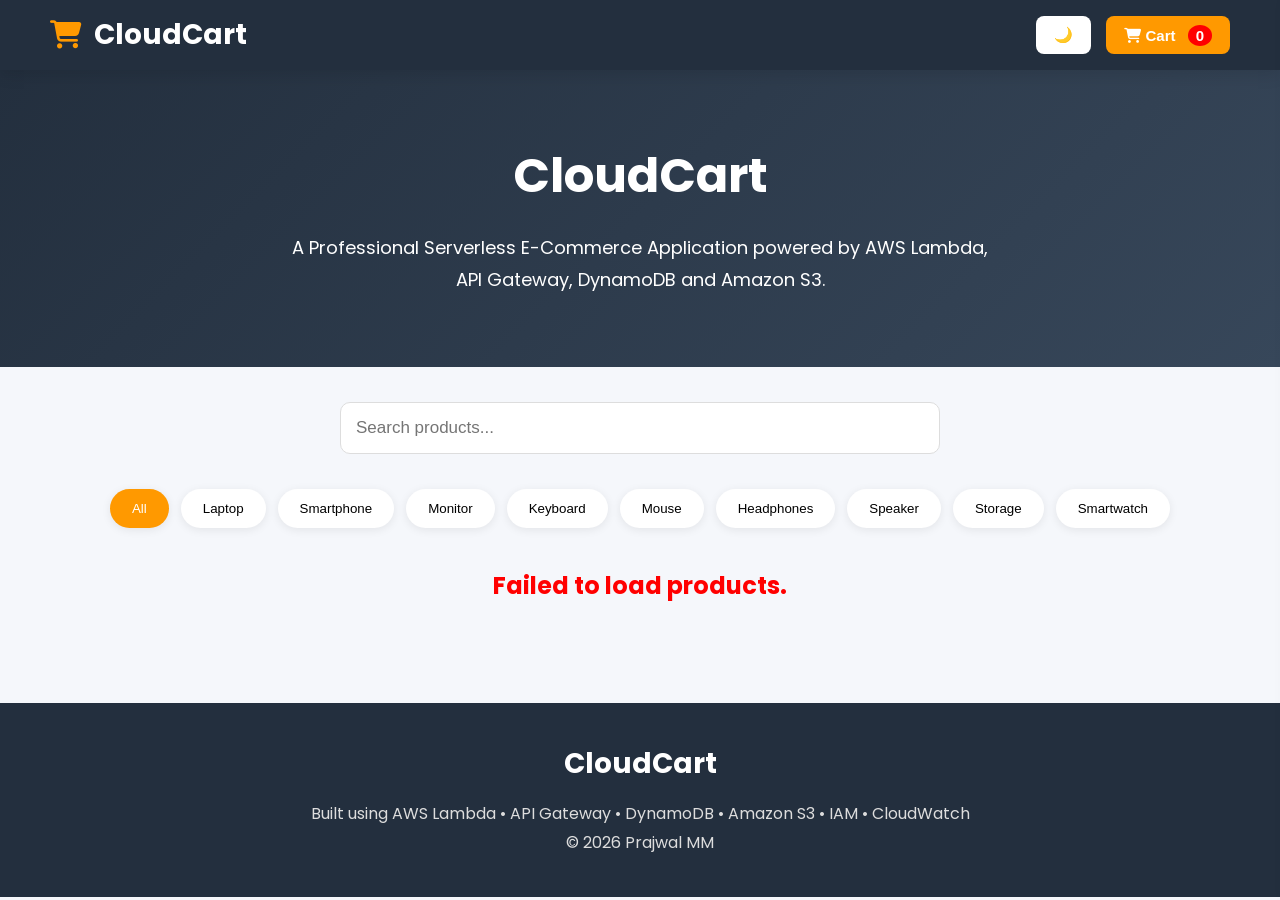
==== index.html @ 132b6359 "Initial commit - Serverless E-Commerce Website" ====
<!DOCTYPE html>
<html lang="en">

<head>

    <meta charset="UTF-8">
    <meta name="viewport" content="width=device-width, initial-scale=1.0">

    <title>CloudCart | Serverless E-Commerce</title>

    <link rel="stylesheet" href="style.css">

    <!-- Google Font -->
    <link rel="preconnect" href="https://fonts.googleapis.com">
    <link href="https://fonts.googleapis.com/css2?family=Poppins:wght@300;400;500;600;700&display=swap"
        rel="stylesheet">

    <!-- Font Awesome -->
    <link rel="stylesheet"
        href="https://cdnjs.cloudflare.com/ajax/libs/font-awesome/6.6.0/css/all.min.css">

</head>

<body>

    <!-- ================= NAVBAR ================= -->

    <nav>

        <div class="logo">
            <i class="fa-solid fa-cart-shopping"></i>
            CloudCart
        </div>

        <div class="nav-right">

            <button id="themeToggle">
                🌙
            </button>

            <button id="cartBtn">
                <i class="fa-solid fa-cart-shopping"></i>
                Cart
                <span id="cartCount">0</span>
            </button>

        </div>

    </nav>


    <!-- ================= HERO ================= -->

    <header class="hero">

        <h1>CloudCart</h1>

        <p>
            A Professional Serverless E-Commerce Application
            powered by AWS Lambda, API Gateway,
            DynamoDB and Amazon S3.
        </p>

    </header>


    <!-- ================= SEARCH ================= -->

    <section class="search-section">

        <input
            type="text"
            id="searchInput"
            placeholder="Search products...">

    </section>


    <!-- ================= FILTERS ================= -->

    <section class="filters">

        <button class="filter-btn active"
            data-category="All">
            All
        </button>

        <button class="filter-btn"
            data-category="Laptop">
            Laptop
        </button>

        <button class="filter-btn"
            data-category="Smartphone">
            Smartphone
        </button>

        <button class="filter-btn"
            data-category="Monitor">
            Monitor
        </button>

        <button class="filter-btn"
            data-category="Keyboard">
            Keyboard
        </button>

        <button class="filter-btn"
            data-category="Mouse">
            Mouse
        </button>

        <button class="filter-btn"
            data-category="Headphones">
            Headphones
        </button>

        <button class="filter-btn"
            data-category="Speaker">
            Speaker
        </button>

        <button class="filter-btn"
            data-category="Storage">
            Storage
        </button>

        <button class="filter-btn"
            data-category="Smartwatch">
            Smartwatch
        </button>

    </section>


    <!-- ================= PRODUCTS ================= -->

    <main>

        <div id="loading">

            <i class="fa-solid fa-spinner fa-spin"></i>

            Loading Products...

        </div>

        <div id="productContainer"
            class="product-grid">

        </div>

    </main>



    <!-- ================= CART ================= -->

    <aside id="cartSidebar">

        <div class="cart-header">

            <h2>Your Cart</h2>

            <button id="closeCart">

                ✕

            </button>

        </div>

        <div id="cartItems">

            <p class="empty-cart">

                Your cart is empty.

            </p>

        </div>

        <div class="cart-footer">

            <h3>

                Total :
                <span id="cartTotal">

                    ₹0

                </span>

            </h3>

            <button id="clearCart">

                Clear Cart

            </button>

        </div>

    </aside>



    <!-- ================= FOOTER ================= -->

    <footer>

        <h3>CloudCart</h3>

        <p>

            Built using

            AWS Lambda •
            API Gateway •
            DynamoDB •
            Amazon S3 •
            IAM •
            CloudWatch

        </p>

        <p>

            © 2026 Prajwal MM

        </p>
    </footer>
<!-- ================= PRODUCT MODAL ================= -->

<div id="productModal" class="modal">

    <div class="modal-content">

        <span id="closeModal">&times;</span>

        <h2 id="modalName"></h2>

        <p id="modalBrand"></p>

        <div id="modalCategory"></div>

        <div id="modalRating"></div>

        <div id="modalPrice"></div>

        <div id="modalStock"></div>

        <p id="modalDescription"></p>

        <button id="modalCartBtn">

            Add To Cart

        </button>

    </div>

</div>
    

    <script src="script.js"></script>

</body>

</html>
---- style.css ----
/* ===========================
   GOOGLE FONT
=========================== */

*{
    margin:0;
    padding:0;
    box-sizing:border-box;
}

html{
    scroll-behavior:smooth;
}

body{
    font-family:'Poppins',sans-serif;
    background:#f5f7fb;
    color:#222;
    transition:.3s;
}

/* ===========================
   NAVBAR
=========================== */

nav{

    height:70px;

    display:flex;

    justify-content:space-between;

    align-items:center;

    padding:0 50px;

    background:#232f3e;

    color:white;

    position:sticky;

    top:0;

    z-index:999;

    box-shadow:0 5px 15px rgba(0,0,0,.1);

}

.logo{

    font-size:28px;

    font-weight:700;

    display:flex;

    gap:12px;

    align-items:center;

}

.logo i{

    color:#ff9900;

}

.nav-right{

    display:flex;

    gap:15px;

}

.nav-right button{

    cursor:pointer;

    border:none;

    border-radius:8px;

    padding:10px 18px;

    font-size:15px;

    transition:.3s;

}

#themeToggle{

    background:white;

}

#themeToggle:hover{

    transform:scale(1.05);

}

#cartBtn{

    background:#ff9900;

    color:white;

    font-weight:600;

}

#cartBtn:hover{

    background:#ffad33;

}

#cartCount{

    background:red;

    color:white;

    padding:2px 8px;

    border-radius:50%;

    margin-left:8px;

}

/* ===========================
   HERO
=========================== */

.hero{

    text-align:center;

    padding:70px 20px;

    background:linear-gradient(135deg,#232f3e,#37475a);

    color:white;

}

.hero h1{

    font-size:48px;

    margin-bottom:20px;

}

.hero p{

    font-size:18px;

    max-width:700px;

    margin:auto;

    line-height:1.8;

}

/* ===========================
   SEARCH
=========================== */

.search-section{

    display:flex;

    justify-content:center;

    padding:35px;

}

#searchInput{

    width:600px;

    max-width:90%;

    padding:15px;

    font-size:17px;

    border-radius:10px;

    border:1px solid #ddd;

    outline:none;

    transition:.3s;

}

#searchInput:focus{

    border:2px solid #ff9900;

}

/* ===========================
   FILTER BUTTONS
=========================== */

.filters{

    display:flex;

    justify-content:center;

    flex-wrap:wrap;

    gap:12px;

    margin-bottom:40px;

    padding:0 20px;

}

.filter-btn{

    border:none;

    background:white;

    padding:12px 22px;

    border-radius:30px;

    cursor:pointer;

    transition:.3s;

    font-weight:500;

    box-shadow:0 2px 10px rgba(0,0,0,.08);

}

.filter-btn:hover{

    background:#ff9900;

    color:white;

}

.filter-btn.active{

    background:#ff9900;

    color:white;

}

/* ===========================
   LOADING
=========================== */

#loading{

    text-align:center;

    font-size:22px;

    margin:40px;

}

/* ===========================
   PRODUCT GRID
=========================== */

.product-grid{

    width:90%;

    margin:auto;

    display:grid;

    grid-template-columns:

    repeat(auto-fit,minmax(300px,1fr));

    gap:30px;

    padding-bottom:60px;

}

/* ===========================
   PRODUCT CARD
=========================== */

.product-card{

    background:white;

    border-radius:18px;

    padding:25px;

    box-shadow:

    0 10px 25px rgba(0,0,0,.08);

    transition:.35s;

    position:relative;

}

.product-image{

    width:100%;

    height:220px;

    object-fit:contain;

    margin:20px 0;

    border-radius:10px;

    background:#fff;

}

.product-card:hover{

    transform:translateY(-8px);

    box-shadow:

    0 15px 35px rgba(0,0,0,.15);

}

.product-card h2{

    font-size:22px;

    margin-bottom:12px;

}

.brand{

    color:#666;

    margin-bottom:12px;

}

.category{

    display:inline-block;

    background:#e8f0fe;

    color:#1a73e8;

    padding:6px 14px;

    border-radius:30px;

    font-size:13px;

    margin-bottom:15px;

    font-weight:600;

}

.description{

    color:#555;

    line-height:1.7;

    margin-bottom:18px;

}

.rating{

    color:#ffb400;

    font-size:18px;

    margin-bottom:15px;

}

.price{

    font-size:28px;

    color:#0a8f3d;

    font-weight:bold;

    margin-bottom:18px;

}

.stock{

    display:inline-block;

    margin-bottom:20px;

    padding:6px 12px;

    border-radius:20px;

    font-size:14px;

    font-weight:600;

}

.in-stock{

    background:#d4edda;

    color:#1b5e20;

}

.low-stock{

    background:#fff3cd;

    color:#856404;

}

.out-stock{

    background:#f8d7da;

    color:#721c24;

}

.add-cart{

    width:100%;

    padding:14px;

    border:none;

    background:#ff9900;

    color:white;

    border-radius:10px;

    cursor:pointer;

    font-size:16px;

    font-weight:600;

    transition:.3s;

}

.add-cart:hover{

    background:#ffad33;

}
/* ==========================================
   SHOPPING CART SIDEBAR
========================================== */

#cartSidebar{

    position:fixed;

    top:0;

    right:-420px;

    width:400px;

    max-width:100%;

    height:100vh;

    background:white;

    box-shadow:-5px 0 20px rgba(0,0,0,.15);

    transition:.35s;

    z-index:1000;

    display:flex;

    flex-direction:column;

}

#cartSidebar.open{

    right:0;

}

.cart-header{

    display:flex;

    justify-content:space-between;

    align-items:center;

    padding:20px;

    background:#232f3e;

    color:white;

}

.cart-header h2{

    font-size:24px;

}

#closeCart{

    border:none;

    background:none;

    color:white;

    font-size:24px;

    cursor:pointer;

}

#cartItems{

    flex:1;

    overflow-y:auto;

    padding:20px;

}

.empty-cart{

    text-align:center;

    color:#777;

    margin-top:80px;

}

.cart-item{

    border-bottom:1px solid #ddd;

    padding-bottom:18px;

    margin-bottom:18px;

}

.cart-item h4{

    margin-bottom:8px;

}

.cart-item p{

    margin:6px 0;

    color:#555;

}

.quantity-controls{

    display:flex;

    align-items:center;

    gap:10px;

    margin-top:10px;

}

.quantity-controls button{

    width:30px;

    height:30px;

    border:none;

    border-radius:6px;

    cursor:pointer;

    background:#ff9900;

    color:white;

    font-size:18px;

}

.quantity-controls button:hover{

    background:#ffad33;

}

.remove-btn{

    margin-top:12px;

    border:none;

    background:#d32f2f;

    color:white;

    padding:8px 14px;

    border-radius:8px;

    cursor:pointer;

}

.remove-btn:hover{

    background:#b71c1c;

}

.cart-footer{

    padding:20px;

    border-top:1px solid #ddd;

    background:#fafafa;

}

.cart-footer h3{

    margin-bottom:15px;

    color:#0a8f3d;

}

#clearCart{

    width:100%;

    padding:14px;

    border:none;

    background:#232f3e;

    color:white;

    border-radius:10px;

    cursor:pointer;

    font-size:16px;

}

#clearCart:hover{

    background:#37475a;

}

/* ==========================================
   FOOTER
========================================== */

footer{

    background:#232f3e;

    color:white;

    text-align:center;

    padding:40px 20px;

    margin-top:40px;

}

footer h3{

    font-size:28px;

    margin-bottom:15px;

}

footer p{

    line-height:1.8;

    color:#ddd;

}

/* ==========================================
   TOAST NOTIFICATION
========================================== */

.toast{

    position:fixed;

    bottom:25px;

    right:25px;

    background:#0a8f3d;

    color:white;

    padding:15px 22px;

    border-radius:10px;

    box-shadow:0 10px 25px rgba(0,0,0,.2);

    opacity:0;

    transform:translateY(20px);

    transition:.3s;

    z-index:2000;

}

.toast.show{

    opacity:1;

    transform:translateY(0);

}

/* ==========================================
   DARK MODE
========================================== */

body.dark{

    background:#181818;

    color:#f5f5f5;

}

body.dark nav{

    background:#111;

}

body.dark .hero{

    background:linear-gradient(135deg,#111,#222);

}

body.dark .product-card{

    background:#252525;

    color:white;

}

body.dark .product-image{

    background:#2b2b2b;

}

body.dark .description{

    color:#d0d0d0;

}

body.dark .brand{

    color:#c0c0c0;

}

body.dark #searchInput{

    background:#2b2b2b;

    color:white;

    border:1px solid #444;

}

body.dark .filter-btn{

    background:#2b2b2b;

    color:white;

}

body.dark .filter-btn.active{

    background:#ff9900;

}

body.dark #cartSidebar{

    background:#222;

    color:white;

}

body.dark .cart-footer{

    background:#1b1b1b;

}

body.dark .cart-item{

    border-color:#444;

}

body.dark footer{

    background:#111;

}

/* ==========================================
   ANIMATIONS
========================================== */

.product-card{

    animation:fadeUp .5s ease;

}

@keyframes fadeUp{

    from{

        opacity:0;

        transform:translateY(30px);

    }

    to{

        opacity:1;

        transform:translateY(0);

    }

}

button{

    transition:.3s;

}

button:hover{

    transform:translateY(-2px);

}

/* ==========================================
   CUSTOM SCROLLBAR
========================================== */

::-webkit-scrollbar{

    width:10px;

}

::-webkit-scrollbar-track{

    background:#ececec;

}

::-webkit-scrollbar-thumb{

    background:#888;

    border-radius:10px;

}

::-webkit-scrollbar-thumb:hover{

    background:#666;

}

body.dark ::-webkit-scrollbar-track{

    background:#222;

}

body.dark ::-webkit-scrollbar-thumb{

    background:#555;

}

/* ==========================================
   RESPONSIVE DESIGN
========================================== */

@media(max-width:992px){

    nav{

        padding:0 20px;

    }

    .hero h1{

        font-size:40px;

    }

    .hero p{

        font-size:16px;

    }

    #searchInput{

        width:90%;

    }

}

@media(max-width:768px){

    nav{

        flex-direction:column;

        height:auto;

        padding:15px;

        gap:15px;

    }

    .logo{

        font-size:24px;

    }

    .hero{

        padding:50px 15px;

    }

    .hero h1{

        font-size:34px;

    }

    .filters{

        gap:8px;

    }

    .filter-btn{

        padding:10px 16px;

        font-size:14px;

    }

    .product-grid{

        width:95%;

        grid-template-columns:1fr;

    }

    #cartSidebar{

        width:100%;

    }

}

@media(max-width:480px){

    .hero h1{

        font-size:28px;

    }

    .hero p{

        font-size:14px;

    }

    .price{

        font-size:24px;

    }

    .product-card{

        padding:18px;

    }

    .cart-header h2{

        font-size:20px;

    }

    footer h3{

        font-size:22px;

    }

}
/* ===========================
   PRODUCT MODAL
=========================== */

.modal{

    display:none;

    position:fixed;

    inset:0;

    background:rgba(0,0,0,.55);

    justify-content:center;

    align-items:center;

    z-index:3000;

}

.modal.show{

    display:flex;

}

.modal-content{

    width:500px;

    max-width:90%;

    background:white;

    border-radius:15px;

    padding:30px;

    position:relative;

    animation:fadeUp .3s;

}

body.dark .modal-content{

    background:#252525;

    color:white;

}

#closeModal{

    position:absolute;

    right:20px;

    top:15px;

    font-size:30px;

    cursor:pointer;

}

#modalName{

    margin-bottom:10px;

}

#modalBrand{

    color:#666;

    margin-bottom:12px;

}

body.dark #modalBrand{

    color:#ddd;

}

#modalCategory{

    margin-bottom:15px;

}

#modalRating{

    color:#ffb400;

    margin-bottom:15px;

    font-size:20px;

}

#modalPrice{

    font-size:28px;

    color:#0a8f3d;

    font-weight:bold;

    margin-bottom:15px;

}

#modalStock{

    margin-bottom:20px;

}

#modalDescription{

    line-height:1.8;

    margin-bottom:25px;

}

#modalCartBtn{

    width:100%;

    padding:15px;

    border:none;

    background:#ff9900;

    color:white;

    border-radius:10px;

    cursor:pointer;

    font-size:16px;

}

#modalCartBtn:hover{

    background:#ffad33;

}
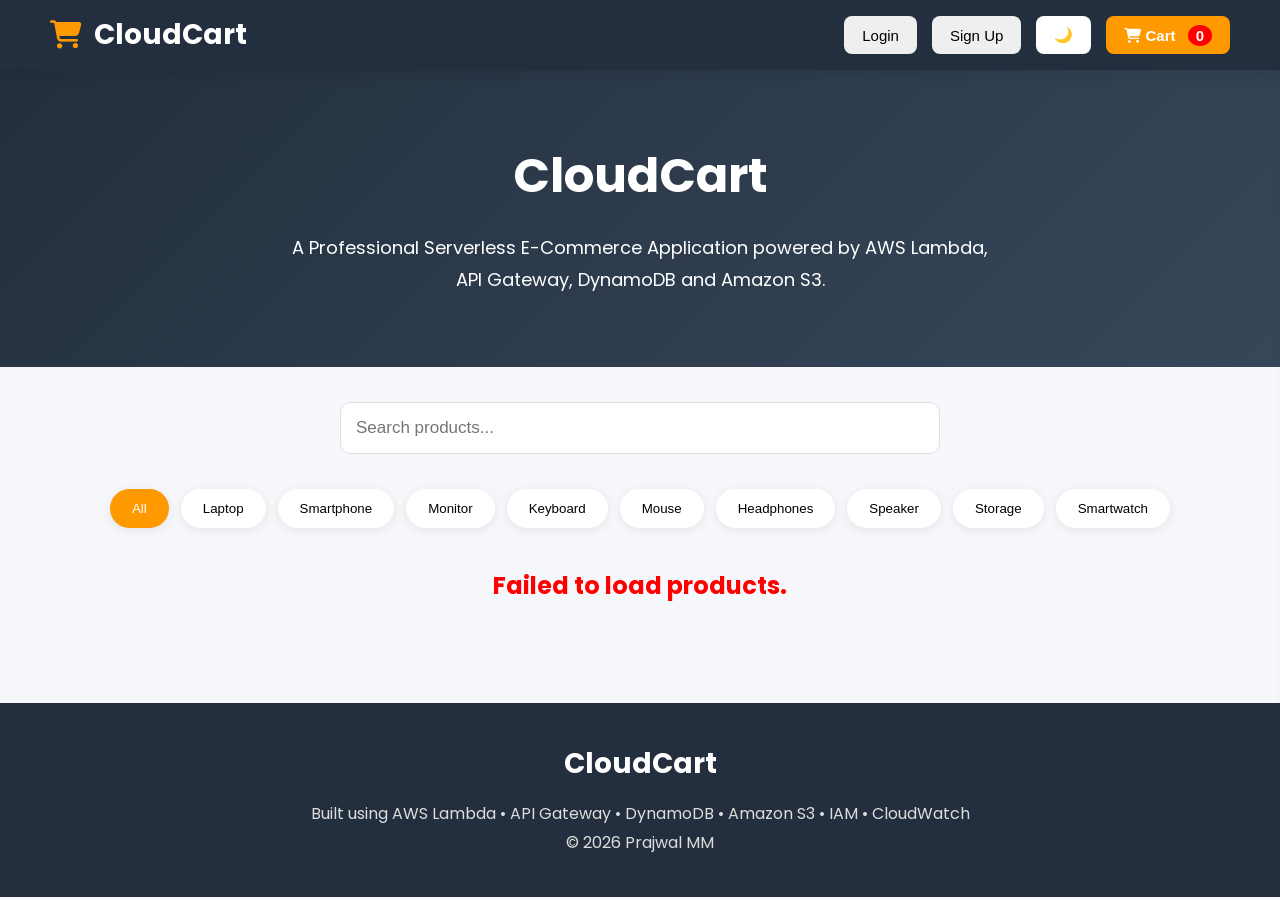
==== commit cd202c6e: "Update README" ====
--- a/index.html
+++ b/index.html
@@ -8,7 +8,7 @@
 
     <title>CloudCart | Serverless E-Commerce</title>
 
-    <link rel="stylesheet" href="style.css">
+    <link rel="stylesheet" href="../css/style.css">
 
     <!-- Google Font -->
     <link rel="preconnect" href="https://fonts.googleapis.com">
@@ -23,7 +23,7 @@
 
 <body>
 
-    <!-- ================= NAVBAR ================= -->
+    <!-- NAVBAR  -->
 
     <nav>
 
@@ -32,24 +32,49 @@
             CloudCart
         </div>
 
-        <div class="nav-right">
-
-            <button id="themeToggle">
-                🌙
-            </button>
-
-            <button id="cartBtn">
-                <i class="fa-solid fa-cart-shopping"></i>
-                Cart
-                <span id="cartCount">0</span>
-            </button>
-
-        </div>
+       <div class="nav-right">
+
+    <!-- Welcome Text -->
+    <span id="welcomeUser" style="display:none;"></span>
+
+    <!-- Login -->
+    <button id="loginBtn">
+        Login
+    </button>
+
+    <!-- Sign Up -->
+    <button id="signupBtn">
+        Sign Up
+    </button>
+
+    <!-- Admin -->
+    <button id="adminBtn" style="display:none;">
+        Admin
+    </button>
+
+    <!-- Logout -->
+    <button id="logoutBtn" style="display:none;">
+        Logout
+    </button>
+
+    <!-- Dark Mode -->
+    <button id="themeToggle">
+        🌙
+    </button>
+
+    <!-- Cart -->
+    <button id="cartBtn">
+        <i class="fa-solid fa-cart-shopping"></i>
+        Cart
+        <span id="cartCount">0</span>
+    </button>
+
+</div>
 
     </nav>
 
 
-    <!-- ================= HERO ================= -->
+    <!-- HERO  -->
 
     <header class="hero">
 
@@ -64,7 +89,7 @@
     </header>
 
 
-    <!-- ================= SEARCH ================= -->
+    <!--  SEARCH  -->
 
     <section class="search-section">
 
@@ -76,7 +101,7 @@
     </section>
 
 
-    <!-- ================= FILTERS ================= -->
+    <!--  FILTERS  -->
 
     <section class="filters">
 
@@ -133,7 +158,7 @@
     </section>
 
 
-    <!-- ================= PRODUCTS ================= -->
+    <!--  PRODUCTS  -->
 
     <main>
 
@@ -154,7 +179,7 @@
 
 
 
-    <!-- ================= CART ================= -->
+    <!--  CART  -->
 
     <aside id="cartSidebar">
 
@@ -205,7 +230,7 @@
 
 
 
-    <!-- ================= FOOTER ================= -->
+    <!--  FOOTER  -->
 
     <footer>
 
@@ -230,7 +255,7 @@
 
         </p>
     </footer>
-<!-- ================= PRODUCT MODAL ================= -->
+<!--  PRODUCT MODAL  -->
 
 <div id="productModal" class="modal">
 
@@ -263,7 +288,8 @@
 </div>
     
 
-    <script src="script.js"></script>
+    <script src="../js/auth.js"></script>
+<script src="../js/script.js"></script>
 
 </body>
 
--- a/css/style.css
+++ b/css/style.css
@@ -0,0 +1,1230 @@
+/*  GOOGLE FONT */
+
+*{
+    margin:0;
+    padding:0;
+    box-sizing:border-box;
+}
+
+html{
+    scroll-behavior:smooth;
+}
+
+body{
+    font-family:'Poppins',sans-serif;
+    background:#f5f7fb;
+    color:#222;
+    transition:.3s;
+}
+
+/*  NAVBAR */
+
+nav{
+
+    height:70px;
+
+    display:flex;
+
+    justify-content:space-between;
+
+    align-items:center;
+
+    padding:0 50px;
+
+    background:#232f3e;
+
+    color:white;
+
+    position:sticky;
+
+    top:0;
+
+    z-index:999;
+
+    box-shadow:0 5px 15px rgba(0,0,0,.1);
+
+}
+
+.logo{
+
+    font-size:28px;
+
+    font-weight:700;
+
+    display:flex;
+
+    gap:12px;
+
+    align-items:center;
+
+}
+
+.logo i{
+
+    color:#ff9900;
+
+}
+
+.nav-right{
+
+    display:flex;
+
+    gap:15px;
+
+}
+
+.nav-right button{
+
+    cursor:pointer;
+
+    border:none;
+
+    border-radius:8px;
+
+    padding:10px 18px;
+
+    font-size:15px;
+
+    transition:.3s;
+
+}
+
+#themeToggle{
+
+    background:white;
+
+}
+
+#themeToggle:hover{
+
+    transform:scale(1.05);
+
+}
+
+#cartBtn{
+
+    background:#ff9900;
+
+    color:white;
+
+    font-weight:600;
+
+}
+
+#cartBtn:hover{
+
+    background:#ffad33;
+
+}
+
+#cartCount{
+
+    background:red;
+
+    color:white;
+
+    padding:2px 8px;
+
+    border-radius:50%;
+
+    margin-left:8px;
+
+}
+
+/*  HERO */
+
+.hero{
+
+    text-align:center;
+
+    padding:70px 20px;
+
+    background:linear-gradient(135deg,#232f3e,#37475a);
+
+    color:white;
+
+}
+
+.hero h1{
+
+    font-size:48px;
+
+    margin-bottom:20px;
+
+}
+
+.hero p{
+
+    font-size:18px;
+
+    max-width:700px;
+
+    margin:auto;
+
+    line-height:1.8;
+
+}
+
+/*  SEARCH */
+
+.search-section{
+
+    display:flex;
+
+    justify-content:center;
+
+    padding:35px;
+
+}
+
+#searchInput{
+
+    width:600px;
+
+    max-width:90%;
+
+    padding:15px;
+
+    font-size:17px;
+
+    border-radius:10px;
+
+    border:1px solid #ddd;
+
+    outline:none;
+
+    transition:.3s;
+
+}
+
+#searchInput:focus{
+
+    border:2px solid #ff9900;
+
+}
+
+/*  FILTER BUTTONS */
+
+.filters{
+
+    display:flex;
+
+    justify-content:center;
+
+    flex-wrap:wrap;
+
+    gap:12px;
+
+    margin-bottom:40px;
+
+    padding:0 20px;
+
+}
+
+.filter-btn{
+
+    border:none;
+
+    background:white;
+
+    padding:12px 22px;
+
+    border-radius:30px;
+
+    cursor:pointer;
+
+    transition:.3s;
+
+    font-weight:500;
+
+    box-shadow:0 2px 10px rgba(0,0,0,.08);
+
+}
+
+.filter-btn:hover{
+
+    background:#ff9900;
+
+    color:white;
+
+}
+
+.filter-btn.active{
+
+    background:#ff9900;
+
+    color:white;
+
+}
+
+/*  LOADING */
+
+#loading{
+
+    text-align:center;
+
+    font-size:22px;
+
+    margin:40px;
+
+}
+
+/* 
+   PRODUCT GRID
+ */
+
+.product-grid{
+
+    width:90%;
+
+    margin:auto;
+
+    display:grid;
+
+    grid-template-columns:
+
+    repeat(auto-fit,minmax(300px,1fr));
+
+    gap:30px;
+
+    padding-bottom:60px;
+
+}
+
+/*  PRODUCT CARD */
+
+.product-card{
+
+    background:white;
+
+    border-radius:18px;
+
+    padding:25px;
+
+    box-shadow:
+
+    0 10px 25px rgba(0,0,0,.08);
+
+    transition:.35s;
+
+    position:relative;
+
+}
+
+.product-image{
+
+    width:100%;
+
+    height:220px;
+
+    object-fit:contain;
+
+    margin:20px 0;
+
+    border-radius:10px;
+
+    background:#fff;
+
+}
+
+.product-card:hover{
+
+    transform:translateY(-8px);
+
+    box-shadow:
+
+    0 15px 35px rgba(0,0,0,.15);
+
+}
+
+.product-card h2{
+
+    font-size:22px;
+
+    margin-bottom:12px;
+
+}
+
+.brand{
+
+    color:#666;
+
+    margin-bottom:12px;
+
+}
+
+.category{
+
+    display:inline-block;
+
+    background:#e8f0fe;
+
+    color:#1a73e8;
+
+    padding:6px 14px;
+
+    border-radius:30px;
+
+    font-size:13px;
+
+    margin-bottom:15px;
+
+    font-weight:600;
+
+}
+
+.description{
+
+    color:#555;
+
+    line-height:1.7;
+
+    margin-bottom:18px;
+
+}
+
+.rating{
+
+    color:#ffb400;
+
+    font-size:18px;
+
+    margin-bottom:15px;
+
+}
+
+.price{
+
+    font-size:28px;
+
+    color:#0a8f3d;
+
+    font-weight:bold;
+
+    margin-bottom:18px;
+
+}
+
+.stock{
+
+    display:inline-block;
+
+    margin-bottom:20px;
+
+    padding:6px 12px;
+
+    border-radius:20px;
+
+    font-size:14px;
+
+    font-weight:600;
+
+}
+
+.in-stock{
+
+    background:#d4edda;
+
+    color:#1b5e20;
+
+}
+
+.low-stock{
+
+    background:#fff3cd;
+
+    color:#856404;
+
+}
+
+.out-stock{
+
+    background:#f8d7da;
+
+    color:#721c24;
+
+}
+
+.add-cart{
+
+    width:100%;
+
+    padding:14px;
+
+    border:none;
+
+    background:#ff9900;
+
+    color:white;
+
+    border-radius:10px;
+
+    cursor:pointer;
+
+    font-size:16px;
+
+    font-weight:600;
+
+    transition:.3s;
+
+}
+
+.add-cart:hover{
+
+    background:#ffad33;
+
+}
+/*  SHOPPING CART SIDEBAR */
+
+#cartSidebar{
+
+    position:fixed;
+
+    top:0;
+
+    right:-420px;
+
+    width:400px;
+
+    max-width:100%;
+
+    height:100vh;
+
+    background:white;
+
+    box-shadow:-5px 0 20px rgba(0,0,0,.15);
+
+    transition:.35s;
+
+    z-index:1000;
+
+    display:flex;
+
+    flex-direction:column;
+
+}
+
+#cartSidebar.open{
+
+    right:0;
+
+}
+
+.cart-header{
+
+    display:flex;
+
+    justify-content:space-between;
+
+    align-items:center;
+
+    padding:20px;
+
+    background:#232f3e;
+
+    color:white;
+
+}
+
+.cart-header h2{
+
+    font-size:24px;
+
+}
+
+#closeCart{
+
+    border:none;
+
+    background:none;
+
+    color:white;
+
+    font-size:24px;
+
+    cursor:pointer;
+
+}
+
+#cartItems{
+
+    flex:1;
+
+    overflow-y:auto;
+
+    padding:20px;
+
+}
+
+.empty-cart{
+
+    text-align:center;
+
+    color:#777;
+
+    margin-top:80px;
+
+}
+
+.cart-item{
+
+    border-bottom:1px solid #ddd;
+
+    padding-bottom:18px;
+
+    margin-bottom:18px;
+
+}
+
+.cart-item h4{
+
+    margin-bottom:8px;
+
+}
+
+.cart-item p{
+
+    margin:6px 0;
+
+    color:#555;
+
+}
+
+.quantity-controls{
+
+    display:flex;
+
+    align-items:center;
+
+    gap:10px;
+
+    margin-top:10px;
+
+}
+
+.quantity-controls button{
+
+    width:30px;
+
+    height:30px;
+
+    border:none;
+
+    border-radius:6px;
+
+    cursor:pointer;
+
+    background:#ff9900;
+
+    color:white;
+
+    font-size:18px;
+
+}
+
+.quantity-controls button:hover{
+
+    background:#ffad33;
+
+}
+
+.remove-btn{
+
+    margin-top:12px;
+
+    border:none;
+
+    background:#d32f2f;
+
+    color:white;
+
+    padding:8px 14px;
+
+    border-radius:8px;
+
+    cursor:pointer;
+
+}
+
+.remove-btn:hover{
+
+    background:#b71c1c;
+
+}
+
+.cart-footer{
+
+    padding:20px;
+
+    border-top:1px solid #ddd;
+
+    background:#fafafa;
+
+}
+
+.cart-footer h3{
+
+    margin-bottom:15px;
+
+    color:#0a8f3d;
+
+}
+
+#clearCart{
+
+    width:100%;
+
+    padding:14px;
+
+    border:none;
+
+    background:#232f3e;
+
+    color:white;
+
+    border-radius:10px;
+
+    cursor:pointer;
+
+    font-size:16px;
+
+}
+
+#clearCart:hover{
+
+    background:#37475a;
+
+}
+
+/*  FOOTER */
+
+footer{
+
+    background:#232f3e;
+
+    color:white;
+
+    text-align:center;
+
+    padding:40px 20px;
+
+    margin-top:40px;
+
+}
+
+footer h3{
+
+    font-size:28px;
+
+    margin-bottom:15px;
+
+}
+
+footer p{
+
+    line-height:1.8;
+
+    color:#ddd;
+
+}
+
+/*  TOAST NOTIFICATION */
+
+.toast{
+
+    position:fixed;
+
+    bottom:25px;
+
+    right:25px;
+
+    background:#0a8f3d;
+
+    color:white;
+
+    padding:15px 22px;
+
+    border-radius:10px;
+
+    box-shadow:0 10px 25px rgba(0,0,0,.2);
+
+    opacity:0;
+
+    transform:translateY(20px);
+
+    transition:.3s;
+
+    z-index:2000;
+
+}
+
+.toast.show{
+
+    opacity:1;
+
+    transform:translateY(0);
+
+}
+
+/*  DARK MODE */
+
+body.dark{
+
+    background:#181818;
+
+    color:#f5f5f5;
+
+}
+
+body.dark nav{
+
+    background:#111;
+
+}
+
+body.dark .hero{
+
+    background:linear-gradient(135deg,#111,#222);
+
+}
+
+body.dark .product-card{
+
+    background:#252525;
+
+    color:white;
+
+}
+
+body.dark .product-image{
+
+    background:#2b2b2b;
+
+}
+
+body.dark .description{
+
+    color:#d0d0d0;
+
+}
+
+body.dark .brand{
+
+    color:#c0c0c0;
+
+}
+
+body.dark #searchInput{
+
+    background:#2b2b2b;
+
+    color:white;
+
+    border:1px solid #444;
+
+}
+
+body.dark .filter-btn{
+
+    background:#2b2b2b;
+
+    color:white;
+
+}
+
+body.dark .filter-btn.active{
+
+    background:#ff9900;
+
+}
+
+body.dark #cartSidebar{
+
+    background:#222;
+
+    color:white;
+
+}
+
+body.dark .cart-footer{
+
+    background:#1b1b1b;
+
+}
+
+body.dark .cart-item{
+
+    border-color:#444;
+
+}
+
+body.dark footer{
+
+    background:#111;
+
+}
+
+/* ANIMATIONS */
+
+.product-card{
+
+    animation:fadeUp .5s ease;
+
+}
+
+@keyframes fadeUp{
+
+    from{
+
+        opacity:0;
+
+        transform:translateY(30px);
+
+    }
+
+    to{
+
+        opacity:1;
+
+        transform:translateY(0);
+
+    }
+
+}
+
+button{
+
+    transition:.3s;
+
+}
+
+button:hover{
+
+    transform:translateY(-2px);
+
+}
+
+/*  CUSTOM SCROLLBAR */
+
+::-webkit-scrollbar{
+
+    width:10px;
+
+}
+
+::-webkit-scrollbar-track{
+
+    background:#ececec;
+
+}
+
+::-webkit-scrollbar-thumb{
+
+    background:#888;
+
+    border-radius:10px;
+
+}
+
+::-webkit-scrollbar-thumb:hover{
+
+    background:#666;
+
+}
+
+body.dark ::-webkit-scrollbar-track{
+
+    background:#222;
+
+}
+
+body.dark ::-webkit-scrollbar-thumb{
+
+    background:#555;
+
+}
+
+/*  RESPONSIVE DESIGN */
+
+@media(max-width:992px){
+
+    nav{
+
+        padding:0 20px;
+
+    }
+
+    .hero h1{
+
+        font-size:40px;
+
+    }
+
+    .hero p{
+
+        font-size:16px;
+
+    }
+
+    #searchInput{
+
+        width:90%;
+
+    }
+
+}
+
+@media(max-width:768px){
+
+    nav{
+
+        flex-direction:column;
+
+        height:auto;
+
+        padding:15px;
+
+        gap:15px;
+
+    }
+
+    .logo{
+
+        font-size:24px;
+
+    }
+
+    .hero{
+
+        padding:50px 15px;
+
+    }
+
+    .hero h1{
+
+        font-size:34px;
+
+    }
+
+    .filters{
+
+        gap:8px;
+
+    }
+
+    .filter-btn{
+
+        padding:10px 16px;
+
+        font-size:14px;
+
+    }
+
+    .product-grid{
+
+        width:95%;
+
+        grid-template-columns:1fr;
+
+    }
+
+    #cartSidebar{
+
+        width:100%;
+
+    }
+
+}
+
+@media(max-width:480px){
+
+    .hero h1{
+
+        font-size:28px;
+
+    }
+
+    .hero p{
+
+        font-size:14px;
+
+    }
+
+    .price{
+
+        font-size:24px;
+
+    }
+
+    .product-card{
+
+        padding:18px;
+
+    }
+
+    .cart-header h2{
+
+        font-size:20px;
+
+    }
+
+    footer h3{
+
+        font-size:22px;
+
+    }
+
+}
+/* PRODUCT MODAL */
+
+.modal{
+
+    display:none;
+
+    position:fixed;
+
+    inset:0;
+
+    background:rgba(0,0,0,.55);
+
+    justify-content:center;
+
+    align-items:center;
+
+    z-index:3000;
+
+}
+
+.modal.show{
+
+    display:flex;
+
+}
+
+.modal-content{
+
+    width:500px;
+
+    max-width:90%;
+
+    background:white;
+
+    border-radius:15px;
+
+    padding:30px;
+
+    position:relative;
+
+    animation:fadeUp .3s;
+
+}
+
+body.dark .modal-content{
+
+    background:#252525;
+
+    color:white;
+
+}
+
+#closeModal{
+
+    position:absolute;
+
+    right:20px;
+
+    top:15px;
+
+    font-size:30px;
+
+    cursor:pointer;
+
+}
+
+#modalName{
+
+    margin-bottom:10px;
+
+}
+
+#modalBrand{
+
+    color:#666;
+
+    margin-bottom:12px;
+
+}
+
+body.dark #modalBrand{
+
+    color:#ddd;
+
+}
+
+#modalCategory{
+
+    margin-bottom:15px;
+
+}
+
+#modalRating{
+
+    color:#ffb400;
+
+    margin-bottom:15px;
+
+    font-size:20px;
+
+}
+
+#modalPrice{
+
+    font-size:28px;
+
+    color:#0a8f3d;
+
+    font-weight:bold;
+
+    margin-bottom:15px;
+
+}
+
+#modalStock{
+
+    margin-bottom:20px;
+
+}
+
+#modalDescription{
+
+    line-height:1.8;
+
+    margin-bottom:25px;
+
+}
+
+#modalCartBtn{
+
+    width:100%;
+
+    padding:15px;
+
+    border:none;
+
+    background:#ff9900;
+
+    color:white;
+
+    border-radius:10px;
+
+    cursor:pointer;
+
+    font-size:16px;
+
+}
+
+#modalCartBtn:hover{
+
+    background:#ffad33;
+
+}
